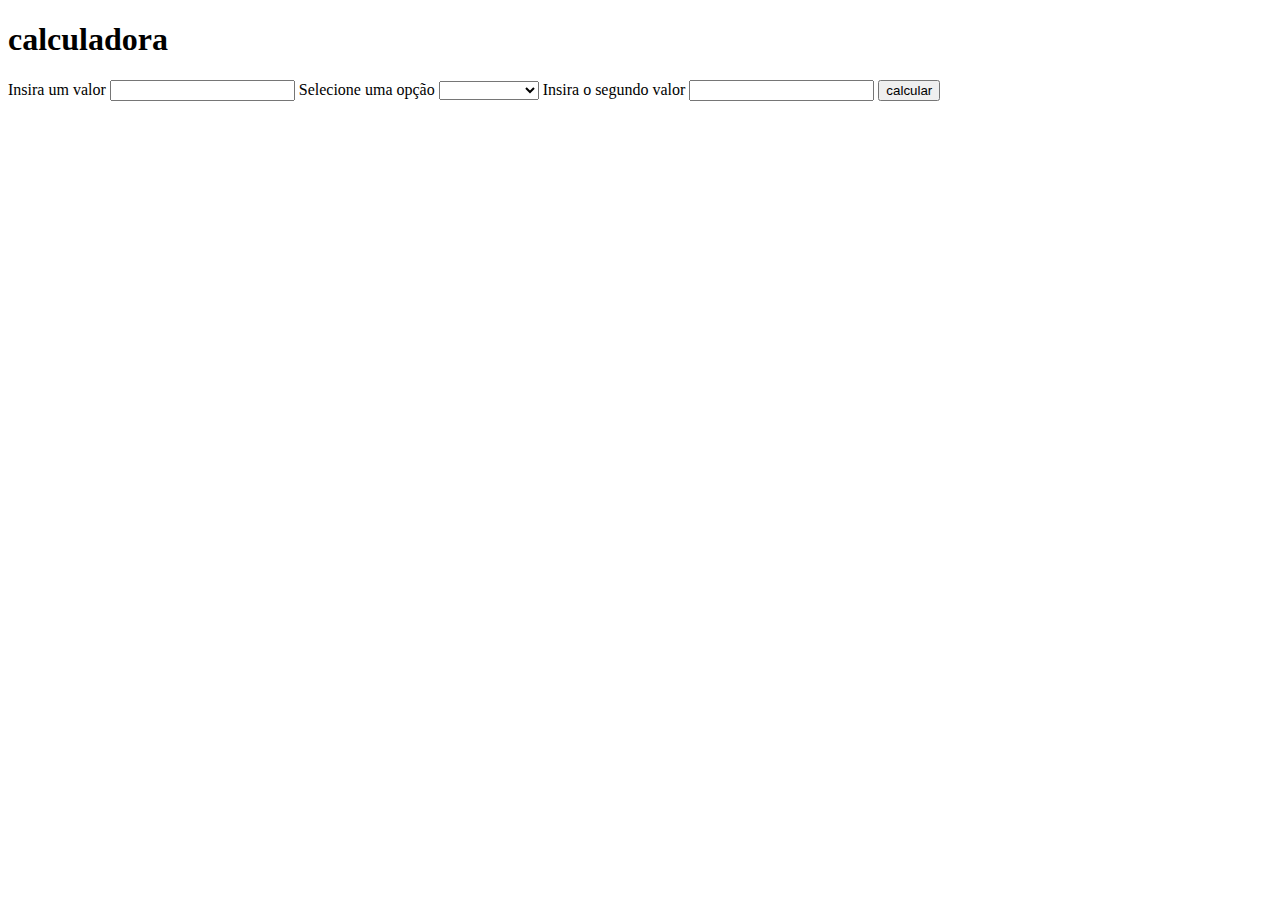
==== index.html @ 545d8d85 "conexão com arquivo js externo" ====
<!DOCTYPE html>
<html>
<head>
	<title>Calculator</title>
	<script type="text/javascript" src="calc.js"></script>
</head>
<body>
	<form>
		<h1>calculadora</h1>
		<label>Insira um valor</label>
		<input type="number" id="n1">
		<label>Selecione uma opção</label>
		<select id="operacao">
			<option></option>
			<option value ="soma">Soma</option>
			<option value ="sub">Subtração</option>
			<option value ="mult">Multiplicação</option>
			<option value ="divi">Divisão</option>
		</select>
		<label>Insira o segundo valor</label>
		<input type="number" id="n2">	
		<input value="calcular" type="button" onclick="calc()">
		<p id="exibir"></p>
	</form>


</body>
</html>
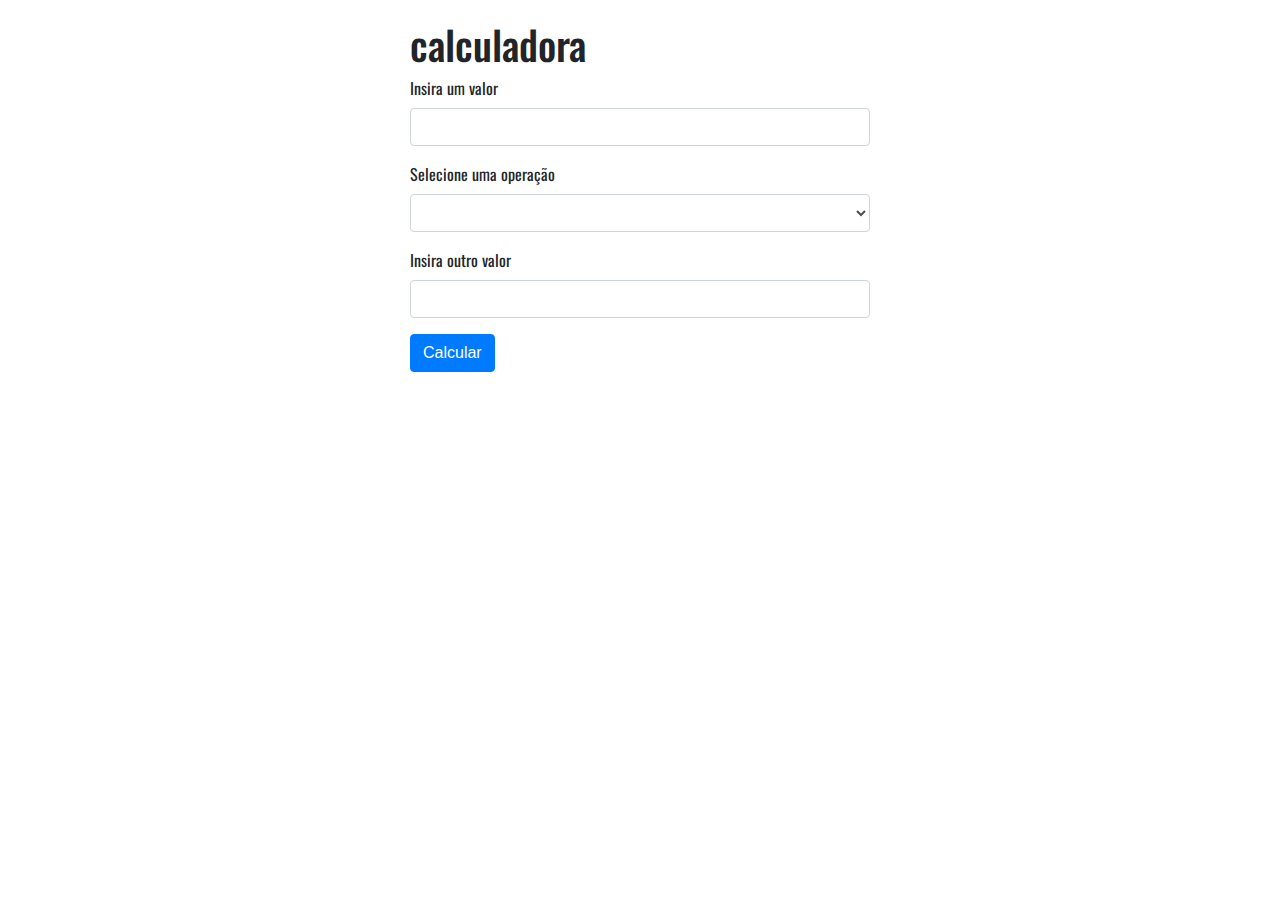
==== commit a16f6384: "criaçao da pasta template com css e js" ====
--- a/index.html
+++ b/index.html
@@ -1,28 +1,76 @@
 <!DOCTYPE html>
 <html>
 <head>
-	<title>Calculator</title>
-	<script type="text/javascript" src="calc.js"></script>
+	<title>Calculadora</title>
+	<meta charset="utf-8">
+
+	<script type="text/javascript" src="template/js/calc.js"></script>
+	<link rel="stylesheet" type="text/css" href="template/css/style.css">
+
+	<!------------------------------------ BOOTSTRAP ------------------------------------>
+	<link rel="stylesheet" href="https://stackpath.bootstrapcdn.com/bootstrap/4.3.1/css/bootstrap.min.css" integrity="sha384-ggOyR0iXCbMQv3Xipma34MD+dH/1fQ784/j6cY/iJTQUOhcWr7x9JvoRxT2MZw1T" crossorigin="anonymous">
+
+	<!------------------------------------ JQUERY ------------------------------------>
+	<script src="https://ajax.googleapis.com/ajax/libs/jquery/3.3.1/jquery.min.js"></script>
+    <script src="https://cdnjs.cloudflare.com/ajax/libs/popper.js/1.14.6/umd/popper.min.js"></script>
+    <script src="https://maxcdn.bootstrapcdn.com/bootstrap/4.2.1/js/bootstrap.min.js"></script>
+
+    <!------------------------------------ GOOGLE FONTS ------------------------------------>
+    <link rel="preconnect" href="https://fonts.gstatic.com">
+	<link href="https://fonts.googleapis.com/css2?family=Oswald&display=swap" rel="stylesheet">
+
 </head>
+
 <body>
 	<form>
-		<h1>calculadora</h1>
-		<label>Insira um valor</label>
-		<input type="number" id="n1">
-		<label>Selecione uma opção</label>
-		<select id="operacao">
-			<option></option>
-			<option value ="soma">Soma</option>
-			<option value ="sub">Subtração</option>
-			<option value ="mult">Multiplicação</option>
-			<option value ="divi">Divisão</option>
-		</select>
-		<label>Insira o segundo valor</label>
-		<input type="number" id="n2">	
-		<input value="calcular" type="button" onclick="calc()">
-		<p id="exibir"></p>
+	<div class="MyCalc">
+		<h1 class="ti">calculadora</h1>
+		<div class="form-group">
+	    <label for="n1" class="ti">Insira um valor</label>
+	    <input type="text" class="form-control" id="n1" >
+	  	</div>
+	 	
+	 	<div class="form-group">
+		<label for="operacao" class="ti">Selecione uma operação</label>
+	    <select class="form-control" id="operacao">
+	    	<option></option>
+	     	<option value ="soma">Soma</option>
+	      	<option value ="sub">Subtração</option>
+	      	<option value ="mult">Multiplicação</option>
+	      	<option value ="divi">Divisão</option>
+	    </select>
+	  	</div>	
+			
+		<div class="form-group">
+	    <label for="n2" class="ti">Insira outro valor </label>
+	    <input type="text" class="form-control" id="n2" >
+	  	</div>	
+
+		<input type="button" class="btn btn-primary mb-2" value="Calcular" onclick="calc()"  data-toggle="modal" data-target="#exampleModal">
+
+		<!-- Modal -->
+		<div class="modal fade" id="exampleModal" tabindex="-1" role="dialog" aria-labelledby="exampleModalLabel" aria-hidden="true">
+	  	<div class="modal-dialog" role="document">
+	    <div class="modal-content">
+	    <div class="modal-header">
+	        <h5 class="modal-title" id="exampleModalLabel">O Resultado é</h5>
+	        <button type="button" class="close" data-dismiss="modal" aria-label="Close">
+	       	<span aria-hidden="true">&times;</span>
+	        </button>
+	    </div>
+	    <div class="modal-body">
+	    	<span id="exibir"></span>
+	    </div>
+
+	    <div class="modal-footer">
+	        <button type="button" class="btn btn-secondary" data-dismiss="modal">Fechar</button>
+	    </div>
+	    </div>
+	  	</div>
+		</div>
+	</div>
+
 	</form>
-
 
 </body>
 </html>--- a/template/css/style.css
+++ b/template/css/style.css
@@ -0,0 +1,23 @@
+.MyCalc {
+	justify-content: center;
+	align-items: center;
+	width: 500px;
+	height: 500px;
+	background: #fff;
+	margin-left: auto;
+    margin-right: auto;
+    padding: 20px;
+}
+/*
+form {
+	width: 100%;
+	padding: 20px;
+	background: #fff;
+	box-shadow: 0 2px 5px #ccc; 
+}*/
+.ti{
+	font-family: 'Oswald', sans-serif;
+}
+/*body{
+	background-color: red;
+}*/